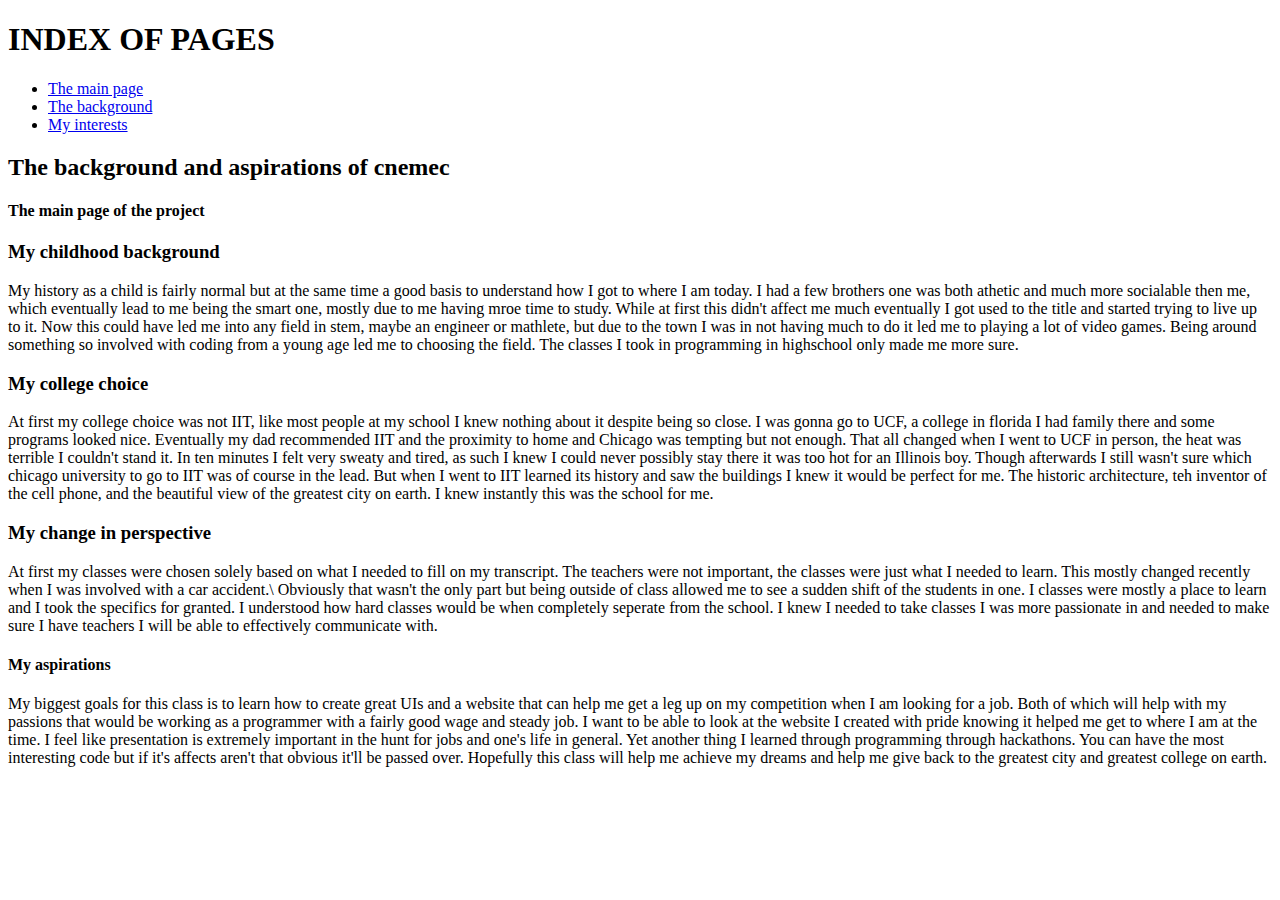
==== background.html @ 1a4aa1b6 "fixed heads and filled the html page of background" ====
<!DOCTYPE html>
<html lang="en">
<head>
  <title>The background and aspirations of cnemec</title>
  <meta charset="utf-8" />
  <meta name="viewport" content="width=device-width,initial-scale=1.0,shrink-to-fit=no" />
  <link rel="stylesheet" />
</head>
<body>
  <h1>INDEX OF PAGES</h1>
  <nav id="navigation">
    <ul>
      <li><a href="index.html">The main page</a></li>
      <li><a href="background.html">The background</a></li>
      <li><a href="interests.html">My interests</a></li>
    </ul>
  <h2>The background and aspirations of cnemec</h2>
  <h4>The main page of the project</h4>
  <h3>My childhood background</h3>
  <p>My history as a child is fairly normal but at the same time a good basis to understand how I got to where I am today.
    I had a few brothers one was both athetic and much more socialable then me, which eventually lead to me being the smart one, mostly due to me having mroe time to study.
    While at first this didn't affect me much eventually I got used to the title and started trying to live up to it.
    Now this could have led me into any field in stem, maybe an engineer or mathlete, but due to the town I was in not having much to do it led me to playing a lot of video games.
    Being around something so involved with coding from a young age led me to choosing the field. The classes I took in programming in highschool only made me more sure.
  </p>
  <h3>My college choice</h3>
  <p>At first my college choice was not IIT, like most people at my school I knew nothing about it despite being so close. I was gonna go to UCF, a college in florida I had family there and some programs looked nice.
    Eventually my dad recommended IIT and the proximity to home and Chicago was tempting but not enough. That all changed when I went to UCF in person, the heat was terrible I couldn't stand it.
    In ten minutes I felt very sweaty and tired, as such I knew I could never possibly stay there it was too hot for an Illinois boy. Though afterwards I still wasn't sure which chicago university to go to IIT was of course in the lead.
    But when I went to IIT learned its history and saw the buildings I knew it would be perfect for me. The historic architecture, teh inventor of the cell phone, and the beautiful view of the greatest city on earth. I knew instantly this was the school for me.
  </p>
  <h3>My change in perspective</h3>
  <p>At first my classes were chosen solely based on what I needed to fill on my transcript. The teachers were not important, the classes were just what I needed to learn. This mostly changed recently when I was involved with a car accident.\
    Obviously that wasn't the only part but being outside of class allowed me to see a sudden shift of the students in one.
    I classes were mostly a place to learn and I took the specifics for granted. I understood how hard classes would be when completely seperate from the school.
    I knew I needed to take classes I was more passionate in and needed to make sure I have teachers I will be able to effectively communicate with.
  </p>
  <h4>My aspirations</h4>
  <p>My biggest goals for this class is to learn how to create great UIs and a website that can help me get a leg up on my competition when I am looking for a job.
    Both of which will help with my passions that would be working as a programmer with a fairly good wage and steady job. I want to be able to look at the website I created with pride knowing it helped me get to where I am at the time.
    I feel like presentation is extremely important in the hunt for jobs and one's life in general. Yet another thing I learned through programming through hackathons. You can have the most interesting code but if it's affects aren't that obvious it'll be passed over.
    Hopefully this class will help me achieve my dreams and help me give back to the greatest city and greatest college on earth.
  </p>
</body>
</html>
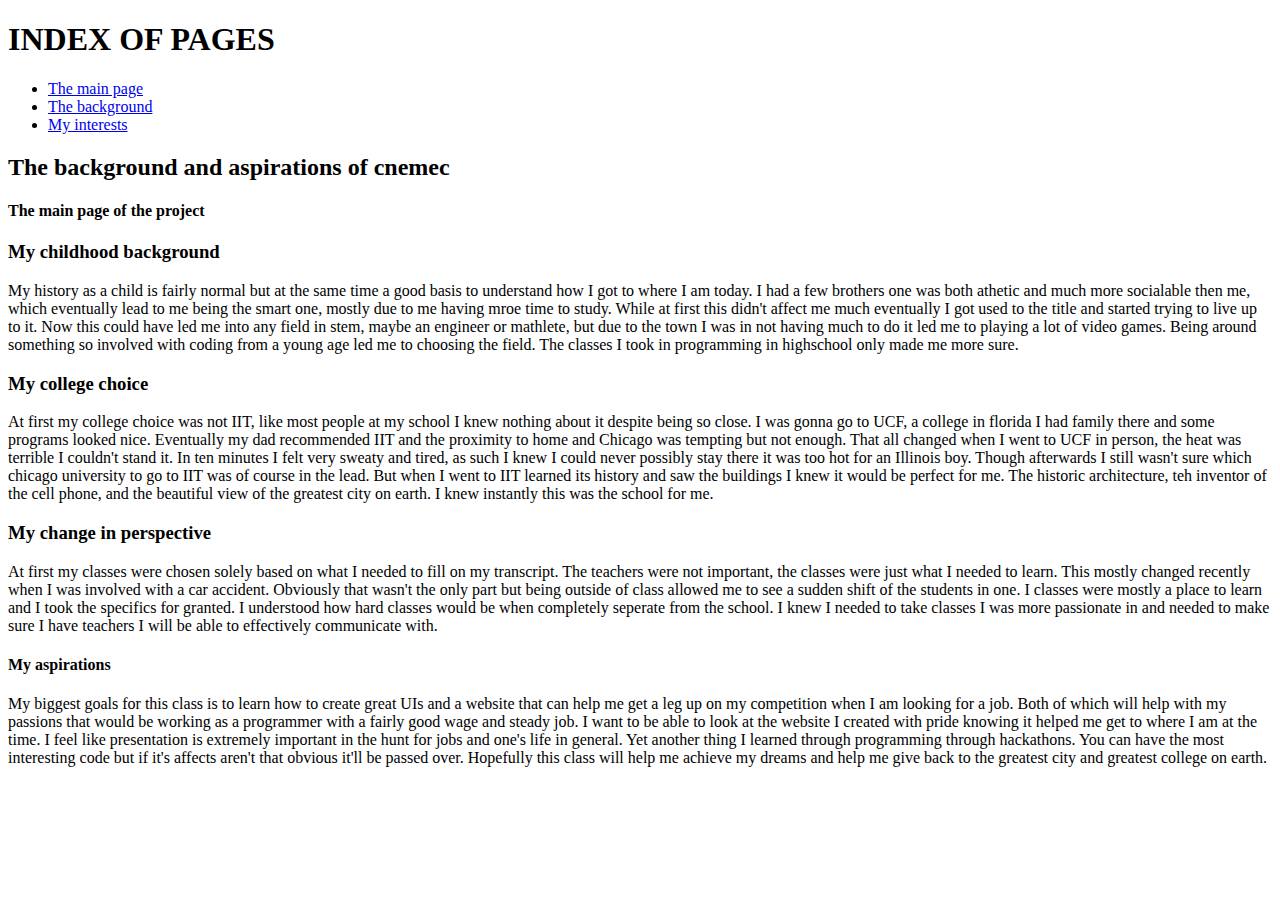
==== commit f17ee823: "fixed the amount of characters per limne" ====
--- a/background.html
+++ b/background.html
@@ -17,29 +17,58 @@
   <h2>The background and aspirations of cnemec</h2>
   <h4>The main page of the project</h4>
   <h3>My childhood background</h3>
-  <p>My history as a child is fairly normal but at the same time a good basis to understand how I got to where I am today.
-    I had a few brothers one was both athetic and much more socialable then me, which eventually lead to me being the smart one, mostly due to me having mroe time to study.
-    While at first this didn't affect me much eventually I got used to the title and started trying to live up to it.
-    Now this could have led me into any field in stem, maybe an engineer or mathlete, but due to the town I was in not having much to do it led me to playing a lot of video games.
-    Being around something so involved with coding from a young age led me to choosing the field. The classes I took in programming in highschool only made me more sure.
+  <p>My history as a child is fairly normal but at the same time a good basis
+     to understand how I got to where I am today.
+    I had a few brothers one was both athetic and much more socialable then me,
+    which eventually lead to me being the smart one, mostly due to me having mroe time to study.
+    While at first this didn't affect me much eventually I got used to the title
+     and started trying to live up to it.
+    Now this could have led me into any field in stem, maybe an engineer or
+    mathlete, but due to the town I was in not having much to do it led me to playing a lot of video games.
+    Being around something so involved with coding from a young age led me to
+    choosing the field. The classes I took in programming in highschool
+    only made me more sure.
   </p>
   <h3>My college choice</h3>
-  <p>At first my college choice was not IIT, like most people at my school I knew nothing about it despite being so close. I was gonna go to UCF, a college in florida I had family there and some programs looked nice.
-    Eventually my dad recommended IIT and the proximity to home and Chicago was tempting but not enough. That all changed when I went to UCF in person, the heat was terrible I couldn't stand it.
-    In ten minutes I felt very sweaty and tired, as such I knew I could never possibly stay there it was too hot for an Illinois boy. Though afterwards I still wasn't sure which chicago university to go to IIT was of course in the lead.
-    But when I went to IIT learned its history and saw the buildings I knew it would be perfect for me. The historic architecture, teh inventor of the cell phone, and the beautiful view of the greatest city on earth. I knew instantly this was the school for me.
+  <p>At first my college choice was not IIT, like most people at my school I
+    knew nothing about it despite being so close. I was gonna go to UCF,
+    a college in florida I had family there and some programs looked nice.
+    Eventually my dad recommended IIT and the proximity to home and Chicago was
+    tempting but not enough. That all changed when I went to UCF in person, the
+    heat was terrible I couldn't stand it.
+    In ten minutes I felt very sweaty and tired, as such I knew I could never
+    possibly stay there it was too hot for an Illinois boy. Though afterwards I
+    still wasn't sure which chicago university to go to IIT was of course in the lead.
+    But when I went to IIT learned its history and saw the buildings I knew it
+    would be perfect for me. The historic architecture, teh inventor of the cell
+     phone, and the beautiful view of the greatest city on earth. I knew instantly
+     this was the school for me.
   </p>
   <h3>My change in perspective</h3>
-  <p>At first my classes were chosen solely based on what I needed to fill on my transcript. The teachers were not important, the classes were just what I needed to learn. This mostly changed recently when I was involved with a car accident.\
-    Obviously that wasn't the only part but being outside of class allowed me to see a sudden shift of the students in one.
-    I classes were mostly a place to learn and I took the specifics for granted. I understood how hard classes would be when completely seperate from the school.
-    I knew I needed to take classes I was more passionate in and needed to make sure I have teachers I will be able to effectively communicate with.
+  <p>At first my classes were chosen solely based on what I needed to fill on my
+     transcript. The teachers were not important, the classes were just what I
+     needed to learn. This mostly changed recently when I was involved with a
+     car accident.
+    Obviously that wasn't the only part but being outside of class allowed me
+    to see a sudden shift of the students in one.
+    I classes were mostly a place to learn and I took the specifics for granted.
+     I understood how hard classes would be when completely seperate from the school.
+    I knew I needed to take classes I was more passionate in and needed to make
+    sure I have teachers I will be able to effectively communicate with.
   </p>
   <h4>My aspirations</h4>
-  <p>My biggest goals for this class is to learn how to create great UIs and a website that can help me get a leg up on my competition when I am looking for a job.
-    Both of which will help with my passions that would be working as a programmer with a fairly good wage and steady job. I want to be able to look at the website I created with pride knowing it helped me get to where I am at the time.
-    I feel like presentation is extremely important in the hunt for jobs and one's life in general. Yet another thing I learned through programming through hackathons. You can have the most interesting code but if it's affects aren't that obvious it'll be passed over.
-    Hopefully this class will help me achieve my dreams and help me give back to the greatest city and greatest college on earth.
+  <p>My biggest goals for this class is to learn how to create great UIs and a
+    website that can help me get a leg up on my competition when I am looking
+    for a job.
+    Both of which will help with my passions that would be working as a
+    programmer with a fairly good wage and steady job. I want to be able to look
+     at the website I created with pride knowing it helped me get to where I am at the time.
+    I feel like presentation is extremely important in the hunt for jobs and
+    one's life in general. Yet another thing I learned through programming
+    through hackathons. You can have the most interesting code but if it's
+    affects aren't that obvious it'll be passed over.
+    Hopefully this class will help me achieve my dreams and help me give back
+    to the greatest city and greatest college on earth.
   </p>
 </body>
 </html>
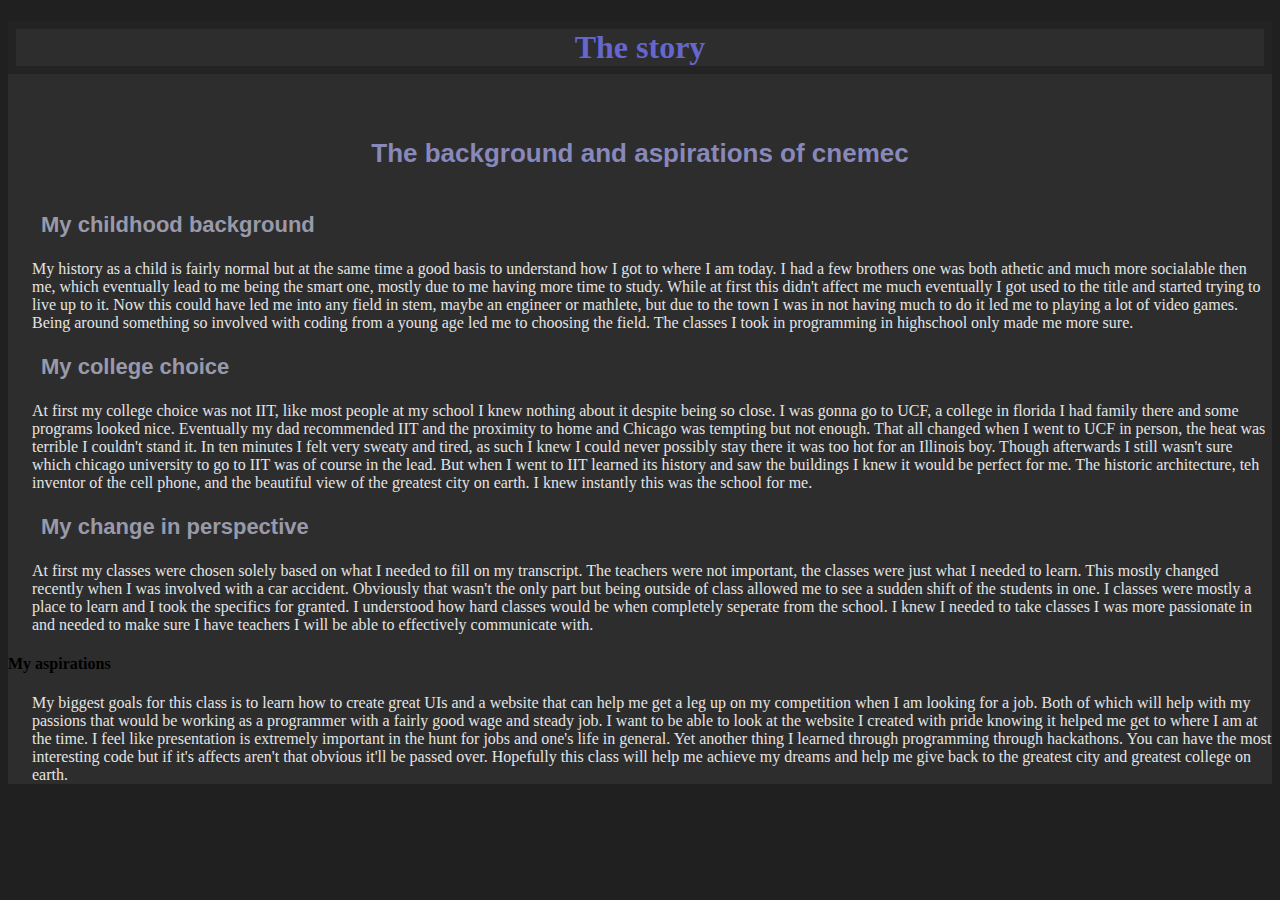
==== commit 3fd7ffa9: "fixed some spelling errors and made a css file" ====
--- a/background.html
+++ b/background.html
@@ -4,23 +4,16 @@
   <title>The background and aspirations of cnemec</title>
   <meta charset="utf-8" />
   <meta name="viewport" content="width=device-width,initial-scale=1.0,shrink-to-fit=no" />
-  <link rel="stylesheet" />
+  <link rel="stylesheet" href="style.css">
 </head>
 <body>
-  <h1>INDEX OF PAGES</h1>
-  <nav id="navigation">
-    <ul>
-      <li><a href="index.html">The main page</a></li>
-      <li><a href="background.html">The background</a></li>
-      <li><a href="interests.html">My interests</a></li>
-    </ul>
+  <h1>The story</h1>
   <h2>The background and aspirations of cnemec</h2>
-  <h4>The main page of the project</h4>
   <h3>My childhood background</h3>
   <p>My history as a child is fairly normal but at the same time a good basis
      to understand how I got to where I am today.
     I had a few brothers one was both athetic and much more socialable then me,
-    which eventually lead to me being the smart one, mostly due to me having mroe time to study.
+    which eventually lead to me being the smart one, mostly due to me having more time to study.
     While at first this didn't affect me much eventually I got used to the title
      and started trying to live up to it.
     Now this could have led me into any field in stem, maybe an engineer or
--- a/style.css
+++ b/style.css
@@ -0,0 +1,34 @@
+h1{
+  color:#6666cc;
+  font-size: 2em;
+  font-family:impact;
+  text-align: center;
+  border: .25em solid #232323;
+  margin-bottom:2em;
+}
+h2{
+  color:#8888bb;
+  font-size: 1.625em;
+  font-family:helvetica;
+  text-align: center;
+  margin-bottom: 1.625em;
+}
+p{
+  color:#e4e4e4;
+  font-size: 1em;
+  font-family:garamond;
+  margin-left:1.5em;
+}
+h3{
+  margin-left: 1.5em;
+  margin-bottom: 1em;
+  color:#9999aa;
+  font-size: 1.375em;
+  font-family:helvetica;
+}
+html{
+  background-color:#202020;
+}
+body{
+  background-color: #2d2d2d;
+}
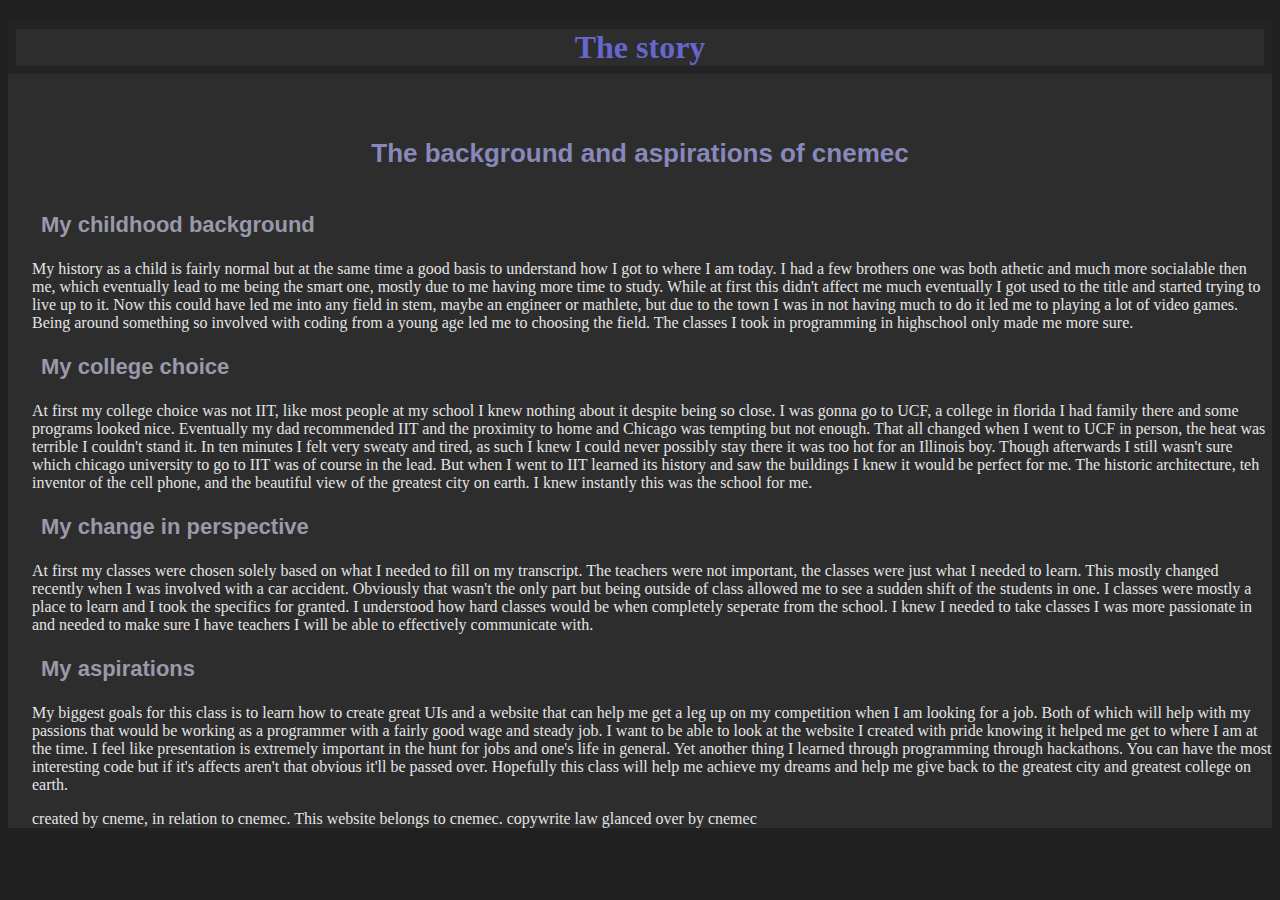
==== commit 6e001f26: "fixed a header and added a footer" ====
--- a/background.html
+++ b/background.html
@@ -49,7 +49,7 @@
     I knew I needed to take classes I was more passionate in and needed to make
     sure I have teachers I will be able to effectively communicate with.
   </p>
-  <h4>My aspirations</h4>
+  <h3>My aspirations</h3>
   <p>My biggest goals for this class is to learn how to create great UIs and a
     website that can help me get a leg up on my competition when I am looking
     for a job.
@@ -64,4 +64,10 @@
     to the greatest city and greatest college on earth.
   </p>
 </body>
+<footer>
+  <p>
+    created by cneme, in relation to cnemec. This website belongs to cnemec.
+    copywrite law glanced over by cnemec
+  </p>
+</footer>
 </html>
--- a/style.css
+++ b/style.css
@@ -32,3 +32,7 @@
 body{
   background-color: #2d2d2d;
 }
+footer{
+  margin-top: 1em;
+  background-color: #2d2d2d;
+}
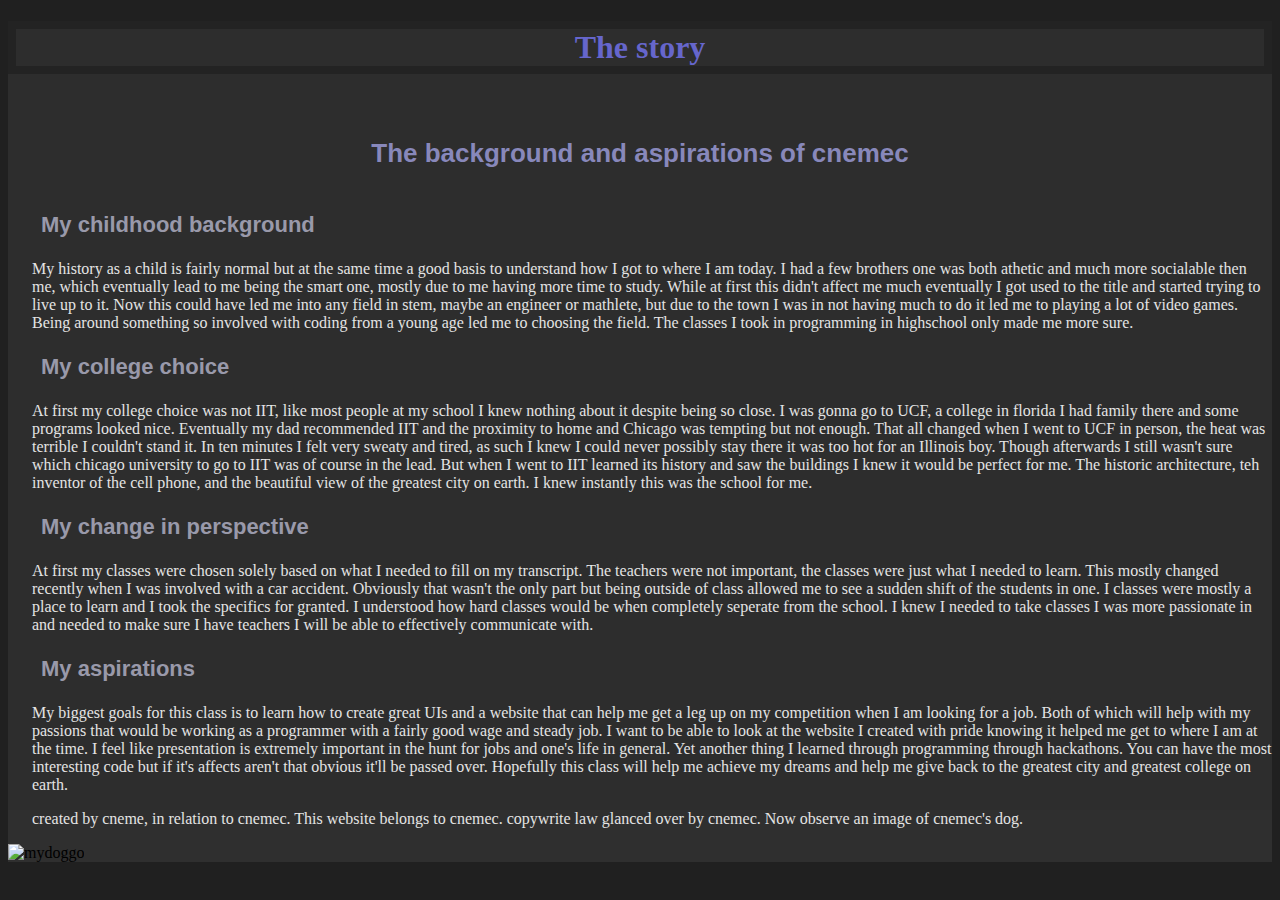
==== commit 47c11ec0: "added pic of my doggo" ====
--- a/background.html
+++ b/background.html
@@ -67,7 +67,9 @@
 <footer>
   <p>
     created by cneme, in relation to cnemec. This website belongs to cnemec.
-    copywrite law glanced over by cnemec
+    copywrite law glanced over by cnemec.
+    Now observe an image of cnemec's dog.
   </p>
+  <img src="nova.jpg" alt="mydoggo">
 </footer>
 </html>
--- a/style.css
+++ b/style.css
@@ -34,5 +34,6 @@
 }
 footer{
   margin-top: 1em;
-  background-color: #2d2d2d;
+  margin-bottom: 1em;
+  background-color: #2f2f2f;
 }
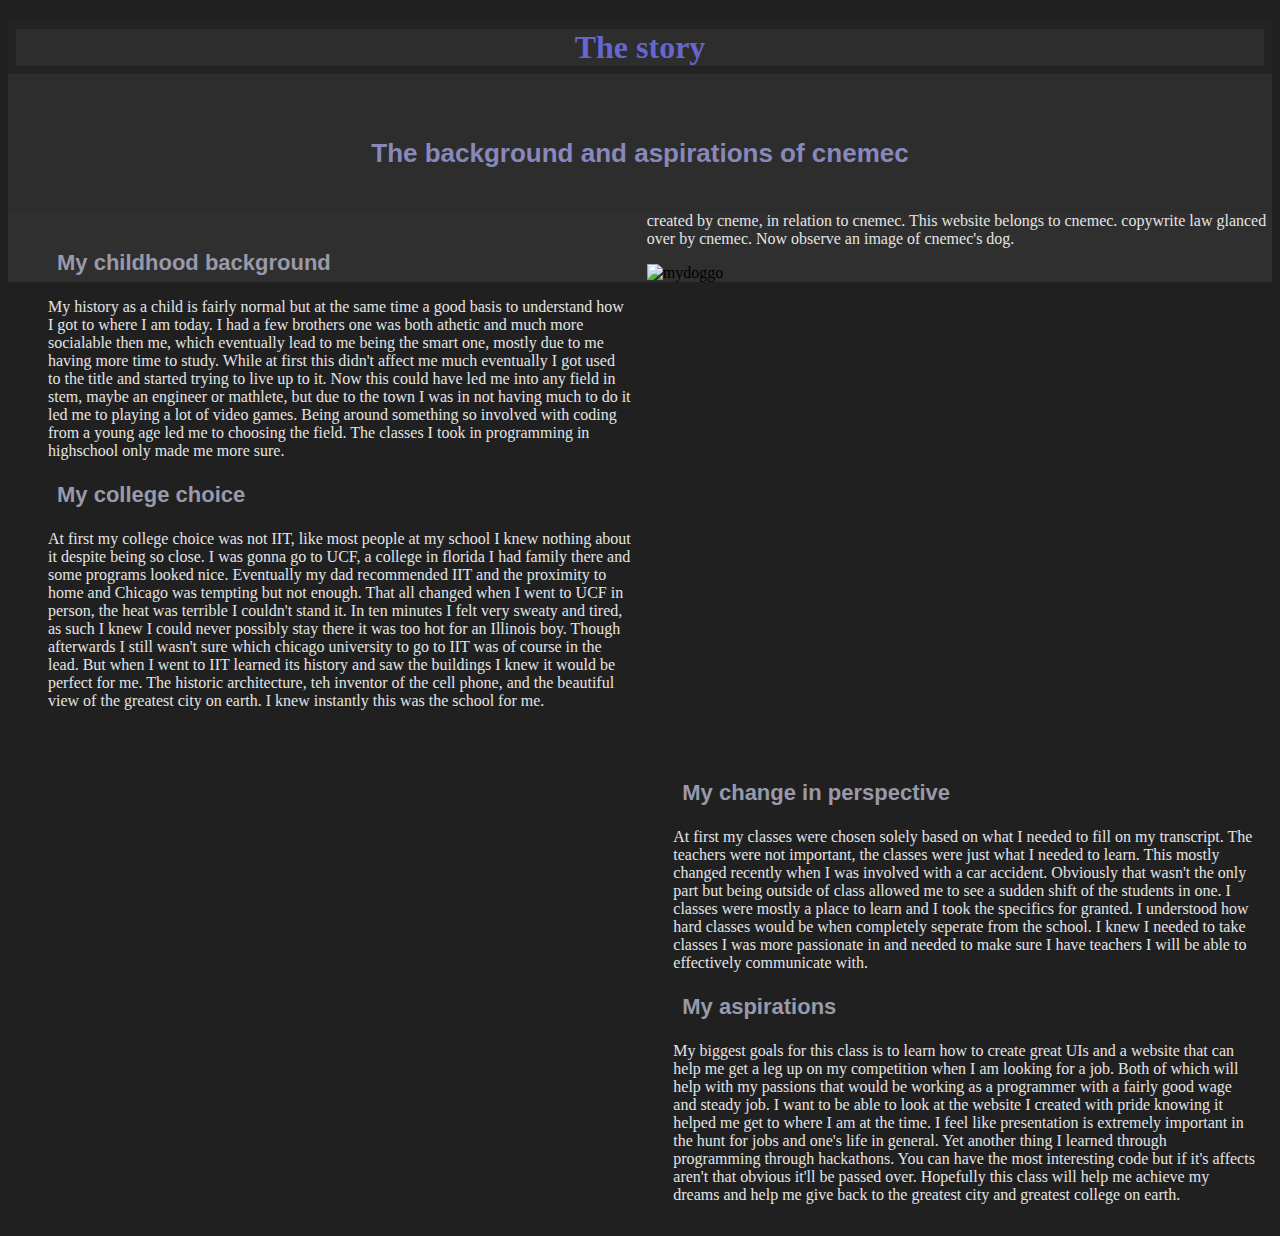
==== commit a2680304: "made the 4 paragraphs be into 2 columns" ====
--- a/background.html
+++ b/background.html
@@ -9,8 +9,9 @@
 <body>
   <h1>The story</h1>
   <h2>The background and aspirations of cnemec</h2>
-  <h3>My childhood background</h3>
-  <p>My history as a child is fairly normal but at the same time a good basis
+  <article class="pre-college">
+    <h3>My childhood background</h3>
+    <p>My history as a child is fairly normal but at the same time a good basis
      to understand how I got to where I am today.
     I had a few brothers one was both athetic and much more socialable then me,
     which eventually lead to me being the smart one, mostly due to me having more time to study.
@@ -21,9 +22,9 @@
     Being around something so involved with coding from a young age led me to
     choosing the field. The classes I took in programming in highschool
     only made me more sure.
-  </p>
-  <h3>My college choice</h3>
-  <p>At first my college choice was not IIT, like most people at my school I
+    </p>
+    <h3>My college choice</h3>
+    <p>At first my college choice was not IIT, like most people at my school I
     knew nothing about it despite being so close. I was gonna go to UCF,
     a college in florida I had family there and some programs looked nice.
     Eventually my dad recommended IIT and the proximity to home and Chicago was
@@ -36,7 +37,9 @@
     would be perfect for me. The historic architecture, teh inventor of the cell
      phone, and the beautiful view of the greatest city on earth. I knew instantly
      this was the school for me.
-  </p>
+   </p>
+ </article>
+ <article class="college-and-future">
   <h3>My change in perspective</h3>
   <p>At first my classes were chosen solely based on what I needed to fill on my
      transcript. The teachers were not important, the classes were just what I
@@ -63,6 +66,7 @@
     Hopefully this class will help me achieve my dreams and help me give back
     to the greatest city and greatest college on earth.
   </p>
+</article>
 </body>
 <footer>
   <p>
--- a/style.css
+++ b/style.css
@@ -37,3 +37,28 @@
   margin-bottom: 1em;
   background-color: #2f2f2f;
 }
+img{
+  max-width: 95%;
+  max-height: 95%;
+  display:block;
+  margin-left: auto;
+  margin-right: auto;
+}
+.pre-college{
+  float: left;
+  width:48%;
+  padding:1em;
+}
+.college-and-future{
+  float: right;
+  width:48%;
+  padding:1em;
+}
+@media screen and (max-width: 600px){
+  .pre-college{
+    width:100%;
+  }
+  .college-and-future{
+    width:100%;
+  }
+}
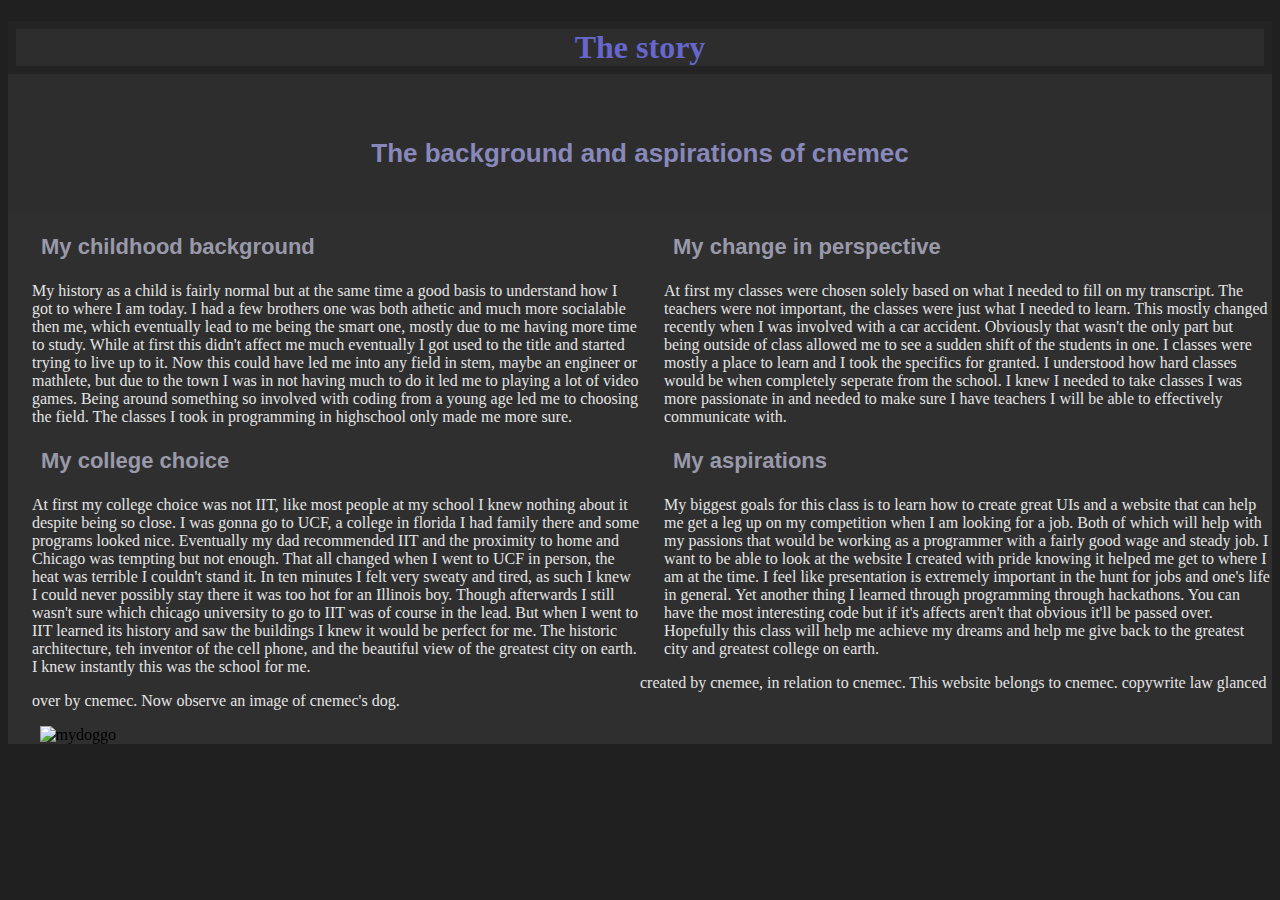
==== commit 8a057bc0: "trying out fontface" ====
--- a/background.html
+++ b/background.html
@@ -70,7 +70,7 @@
 </body>
 <footer>
   <p>
-    created by cneme, in relation to cnemec. This website belongs to cnemec.
+    created by cnemee, in relation to cnemec. This website belongs to cnemec.
     copywrite law glanced over by cnemec.
     Now observe an image of cnemec's dog.
   </p>
--- a/style.css
+++ b/style.css
@@ -16,7 +16,7 @@
 p{
   color:#e4e4e4;
   font-size: 1em;
-  font-family:garamond;
+  font-family:niconne;
   margin-left:1.5em;
 }
 h3{
@@ -46,13 +46,11 @@
 }
 .pre-college{
   float: left;
-  width:48%;
-  padding:1em;
+  width:50%;
 }
 .college-and-future{
   float: right;
-  width:48%;
-  padding:1em;
+  width:50%;
 }
 @media screen and (max-width: 600px){
   .pre-college{
@@ -62,3 +60,7 @@
     width:100%;
   }
 }
+@font-face{
+  font-family: niconne;
+  src: url(https://fonts.google.com/specimen/Niconne);
+}
